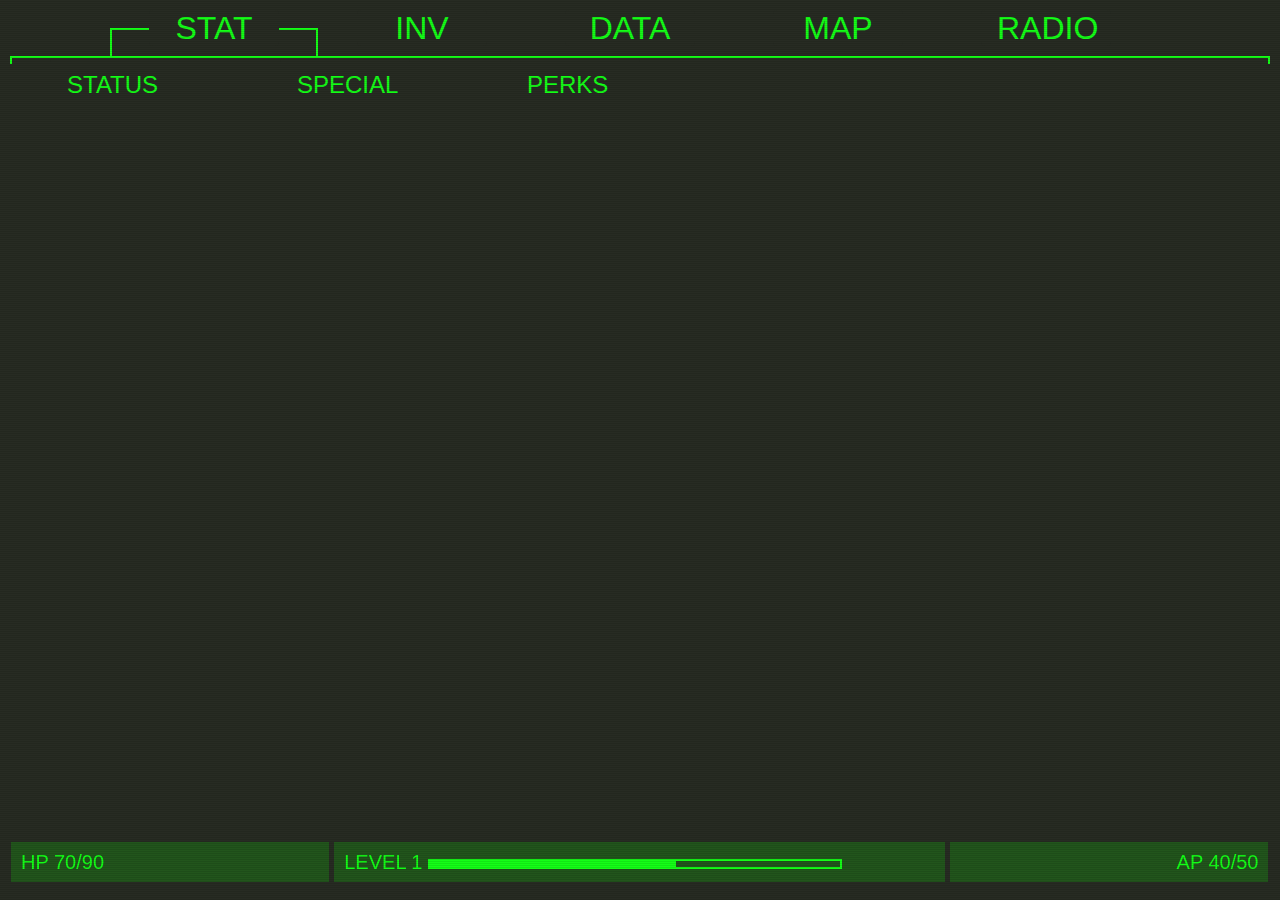
==== index.html @ 81b5ef6f "Upload project" ====
<!DOCTYPE html>
<html lang="en">

<head>
    <meta charset="UTF-8">
    <meta name="viewport" content="width=device-width, initial-scale=1.0">
    <meta http-equiv="X-UA-Compatible" content="ie=edge">
    <link rel="stylesheet" href="https://stackpath.bootstrapcdn.com/bootstrap/4.4.1/css/bootstrap.min.css"
        integrity="sha384-Vkoo8x4CGsO3+Hhxv8T/Q5PaXtkKtu6ug5TOeNV6gBiFeWPGFN9MuhOf23Q9Ifjh" crossorigin="anonymous">
    <link rel="stylesheet" href="css/pipboy.css">
    <title>PipBoy</title>
</head>

<body>
    <nav class="navbar navbar-expand-sm navbar-top navbar-light>">
        <div class="collapse navbar-collapse" id="mainNav">
            <ul class="nav nav-pills nav-fill">
                <li class="nav-item active">
                    <a href="index.html" class="nav-link">STAT</a>
                </li>
                <li class="nav-item">
                    <a href="item.html" class="nav-link">INV</a>
                </li>
                <li class="nav-item ">
                    <a href="#" class="nav-link">DATA</a>
                </li>
                <li class="nav-item">
                    <a href="#" class="nav-link">MAP</a>
                </li>
                <li class="nav-item">
                    <a href="#" class="nav-link">RADIO</a>
                </li>
            </ul>
        </div>
    </nav>

    <ul class="nav nav-tabs">
        <li class="nav-item">
            <a href="#status" class="nav-link" data-toggle="tab" role="tab">STATUS</a>
        </li>
        <li class="nav-item">
            <a href="#special" class="nav-link" data-toggle="tab" role="tab">SPECIAL</a>
        </li>
        <li class="nav-item">
            <a href="#perks" class="nav-link" data-toggle="tab" role="tab">PERKS</a>
        </li>
    </ul>
    <div class="tab-content">
        <div class="tab-pane fade active" id="status" role="tabpanel">

            <div class="center-image"><img src="vault-boy.png" alt=""></div>

            <div class="stat-bars">
                <div class="row">
                    <div class="col-12">
                        <div class="status-bar">
                            <div class="level-progress">
                                <div class="level-progress-indicator w-90"></div>
                            </div>
                        </div>
                    </div>
                </div>

                <div class="row">
                    <div class="col-3">
                        <div class="status-bar">
                            <div class="level-progress">
                                <div class="level-progress-indicator"></div>
                            </div>
                        </div>
                    </div>
                    <div class="col-6">
                    </div>
                    <div class="col-3">
                        <div class="status-bar">
                            <div class="level-progress">
                                <div class="level-progress-indicator w-75"></div>
                            </div>
                        </div>
                    </div>
                </div>

                <div class="row">
                    <div class="col-3">
                        <div class="status-bar">
                            <div class="level-progress">
                                <div class="level-progress-indicator w-30"></div>
                            </div>
                        </div>
                    </div>
                    <div class="col-6">
                    </div>
                    <div class="col-3">
                        <div class="status-bar">
                            <div class="level-progress">
                                <div class="level-progress-indicator w-90"></div>
                            </div>
                        </div>
                    </div>
                </div>

                <div class="row">
                    <div class="col-12">
                        <div class="status-bar">
                            <div class="level-progress">
                                <div class="level-progress-indicator w-75"></div>
                            </div>
                        </div>
                    </div>
                </div>
            </div>
            <div class="row stat-numbers">
                <div class="col-2 transparent"></div>
                <div class="col-2"><img src="gun.png" class="stat-img" alt=""></div>
                <div class="col-1">
                    <div class="icon"><img src="crosshair.png" class="stat-icon" alt=""></div>
                    <div class="points">18</div>
                </div>
                <div class="col-1 transparent"></div>


                <div class="col-2"><img src="helmet.png" class="stat-img" alt=""></div>
                <div class="col-1">
                    <div class="icon"><img src="energy.png" class="stat-icon" alt=""></div>
                    <div class="points" >18</div>
                </div>
                <div class="col-1">
                    <div class="icon"><img src="radiation.png" class="stat-icon" alt=""></div>
                    <div class="points">18</div>
                </div>
                <div class="col-2 transparent"></div>




            </div>

        </div>
        <div class="tab-pane fade" id="special" role="tabpanel">
            SPECIAL
        </div>
        <div class="tab-pane fade" id="perks" role="tabpanel">
            PERKS
        </div>

    </div>


    <nav class="navbar navbar-expand-sm navbar-light nav-footer ">
        <div class="row pipboy-footer ">
            <div class="col-3">HP 70/90</div>
            <div class="col-6">LEVEL 1
                <div class="level-progress">
                    <div class="level-progress-indicator"></div>
                </div>
            </div>
            <div class="col-3 text-right">AP 40/50</div>
        </div>
    </nav>


    <script src="https://code.jquery.com/jquery-3.4.1.slim.min.js"
        integrity="sha384-J6qa4849blE2+poT4WnyKhv5vZF5SrPo0iEjwBvKU7imGFAV0wwj1yYfoRSJoZ+n" crossorigin="anonymous">
    </script>
    <script src="https://cdn.jsdelivr.net/npm/popper.js@1.16.0/dist/umd/popper.min.js"
        integrity="sha384-Q6E9RHvbIyZFJoft+2mJbHaEWldlvI9IOYy5n3zV9zzTtmI3UksdQRVvoxMfooAo" crossorigin="anonymous">
    </script>
    <script src="https://stackpath.bootstrapcdn.com/bootstrap/4.4.1/js/bootstrap.min.js"
        integrity="sha384-wfSDF2E50Y2D1uUdj0O3uMBJnjuUD4Ih7YwaYd1iqfktj0Uod8GCExl3Og8ifwB6" crossorigin="anonymous">
    </script>
    <script src="js/pipboy.js"></script>
</body>

</html>
---- css/pipboy.css ----
@font-face {
    font-family: Pipboy;
    src: "../monofonto.ttf";
}

body {
    color: #14fe17;
    background: #272b23;
    font-family: Pipboy, sans-serif;
}

body::after {
    height: 100%;
    width: 100%;
    content: "";
    position: absolute;
    left: 0px;
    top: 0px;
    background: repeating-linear-gradient(0deg, rgba(0, 0, 0, 0.5), rgba(0, 0, 0, 0.4) 1px,
            transparent 1px, transparent 2px);
    opacity: 0.2;
    pointer-events: none;
    z-index: 1000;
}

.nav {
    width: calc(100% - 20px);
}

.navbar-top {
    border-bottom: 2px solid #14fe17 !important;
    margin: 0 10px;
    font-size: 32px;
    line-height: 20px;
    padding: 10px 100px;
}

.navbar-top::before,
.navbar-top::after {
    height: 7px;
    width: 2px;
    content: "";
    position: absolute;
    display: block;
    background: #14fe17;
    bottom: -8px;

}

.navbar-top::before {
    left: 0px;
}

.navbar-top::after {
    right: 0px;
}


.nav-link {
    color: #14fe17;
    background: #272b23;
    position: relative;
    z-index: 100;
    width: 130px;
    margin: auto;
    border: none;
}

.nav-link:hover {
    color: #14fe17;
}

.nav-fill .nav-item {
    position: relative;
    width: 110px;

}

.nav-item.active::before {
    position: absolute;
    content: "";
    width: 100%;
    height: 28px;
    background: #272b23;
    top: 18px;
    left: 0px;
    border-left: 2px solid;
    border-right: 2px solid;
    border-top: 2px solid;
    z-index: 10;
}

.nav-link.active {
    background: #272b23 !important;
    border: transparent;
    color: #14fe17 !important;
}



.nav-tabs {

    border: none;
    font-size: 24px;
}

.nav-tabs .nav-item {
    margin: 0 50px;
}


.nav-link:hover {
    border: none;
}

.center-image {
    position: absolute;
    width: 100%;
    left: -10px;
}

.center-image img {
    margin: auto;
    margin-top: 0px;
    display: block;
    position: relative;
    max-height: 300px;
    margin-top: 50px;
    filter: grayscale(1) sepia(100%) hue-rotate(55deg) saturate(7) brightness(1) contrast(1);
}

.status-bar {
    width: 60px;
    margin: auto;
}

.stat-bars .row {
    margin-bottom: 100px;
    margin-top: 50px;
}


.stat-numbers .col-1,
.stat-numbers .col-2 {
    background: rgba(16, 255, 0, 0.2);
    margin-right: 4px;
    margin-top: -50px;
}

.col-1.transparent,
.col-2.transparent {
    background: transparent;
}

.stat-img {
    width: 100%;
    filter: grayscale(1) brightness(200) contrast(0) sepia(100%) hue-rotate(55deg) saturate(20);
    padding-top: 2px;
}

.stat-icon {
    width: 20px;
    margin-left: -6px;
    filter: grayscale(1) brightness(200) contrast(0) sepia(100%) hue-rotate(55deg) saturate(20);
}

.points {
    margin-left: -6px;
}

.nav-footer {
    position: fixed;
    bottom: 0;
    width: calc(100%);
    margin: 10px;
    font-size: 20px;
}

.pipboy-footer {
    width: 102%;
}

.pipboy-footer .col-3,
.pipboy-footer .col-6 {
    background: rgba(16, 255, 0, 0.2);
    padding: 5px 10px;
}


.pipboy-footer .col-6 {
    margin: 0 5px;
    flex: 0 0 48%;
}

.level-progress {
    display: inline-block;
    width: 70%;
    height: 10px;
    border: 2px solid;
}

.level-progress-indicator {
    height: 6px;
    background: #14fe17;
    position: relative;
    width: 60%;
}

.status-bar .w-75 {
    width: 75%;
}

.status-bar .w-30 {
    width: 30%;
}

.status-bar .w-100 {
    width: 75%;
}

#status {
    width: 400px;
    margin: auto;
}


.item-list {
    width: 100%;
    list-style: none;
    margin: 10px;
}

.item-list li a {
    display: block;
    width: 300px;
    color: #14fe17;
    padding: 5px 20px;
    border-radius: 2px;
    text-decoration: none;
}

.item-list li a:hover {
    background: #14fe17;
    color: #272b23;

}

.item-stats{
    font-size: 20px;
    width: 200px;
    position: absolute;
    right: 100px;
    bottom: 130px;
    }

.item-stats .row{
    background: rgba(16, 255, 0, 0.2);
    padding: 3px;
    margin-bottom: 3px;
}

.item-list a.active::before{
    content: "";
    display: block;
    position: absolute;
    width: 10px;
    height: 10px;
    background: #14fe17;
    left: 55px;
    margin-top: 7px;
}

.item-list a.active:hover::before{
    background: #272b23;
}
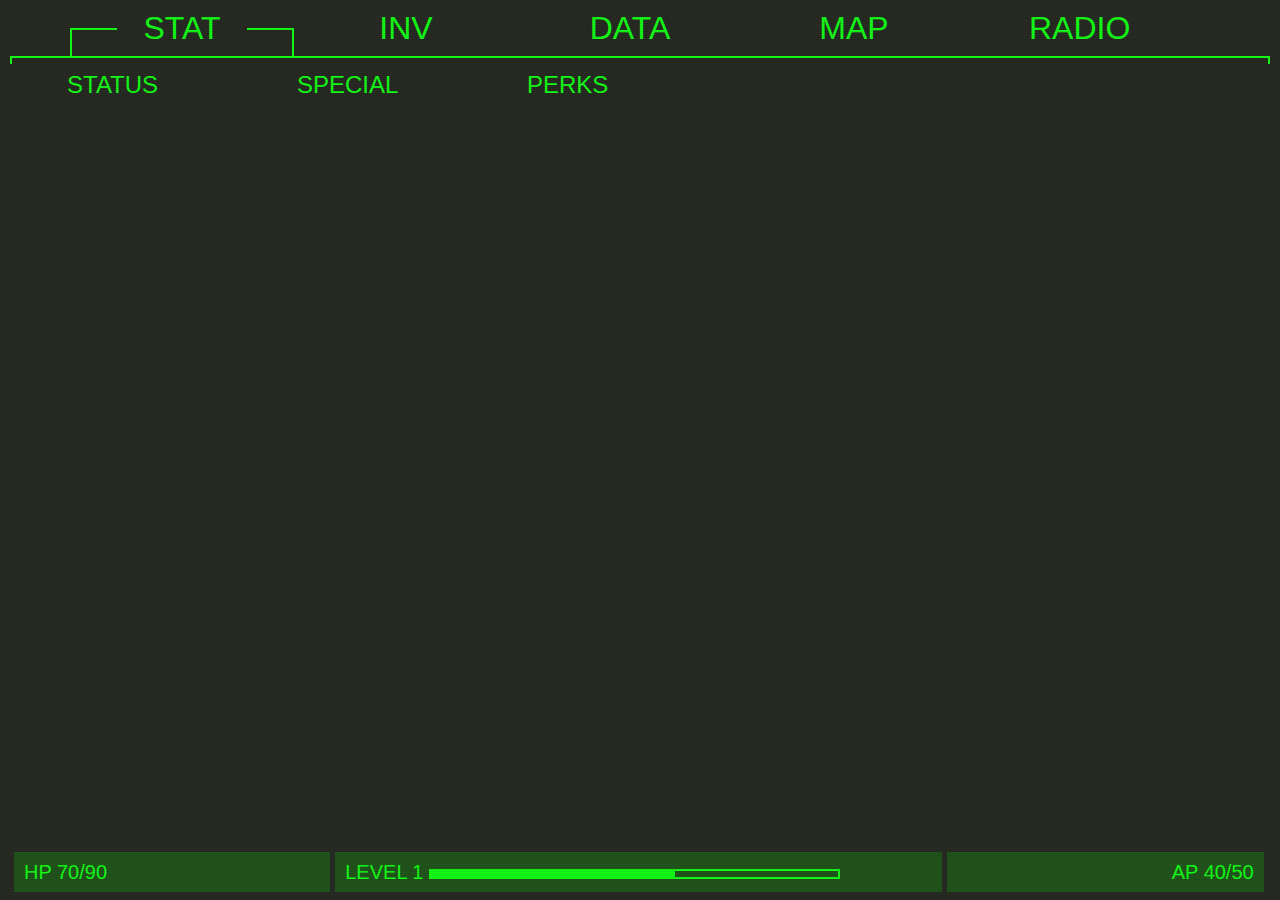
==== commit cd839988: "Add perks, fix page width, relocate images" ====
--- a/index.html
+++ b/index.html
@@ -12,163 +12,238 @@
 </head>
 
 <body>
-    <nav class="navbar navbar-expand-sm navbar-top navbar-light>">
-        <div class="collapse navbar-collapse" id="mainNav">
-            <ul class="nav nav-pills nav-fill">
-                <li class="nav-item active">
-                    <a href="index.html" class="nav-link">STAT</a>
-                </li>
-                <li class="nav-item">
-                    <a href="item.html" class="nav-link">INV</a>
-                </li>
-                <li class="nav-item ">
-                    <a href="#" class="nav-link">DATA</a>
-                </li>
-                <li class="nav-item">
-                    <a href="#" class="nav-link">MAP</a>
-                </li>
-                <li class="nav-item">
-                    <a href="#" class="nav-link">RADIO</a>
-                </li>
-            </ul>
+    <div class="pipboy">
+        <nav class="navbar navbar-expand-sm navbar-top navbar-light>">
+            <div class="collapse navbar-collapse" id="mainNav">
+                <ul class="nav nav-pills nav-fill">
+                    <li class="nav-item active">
+                        <a href="index.html" class="nav-link">STAT</a>
+                    </li>
+                    <li class="nav-item">
+                        <a href="item.html" class="nav-link">INV</a>
+                    </li>
+                    <li class="nav-item ">
+                        <a href="#" class="nav-link">DATA</a>
+                    </li>
+                    <li class="nav-item">
+                        <a href="#" class="nav-link">MAP</a>
+                    </li>
+                    <li class="nav-item">
+                        <a href="#" class="nav-link">RADIO</a>
+                    </li>
+                </ul>
+            </div>
+        </nav>
+
+        <ul class="nav nav-tabs">
+            <li class="nav-item">
+                <a href="#status" class="nav-link" data-toggle="tab" role="tab">STATUS</a>
+            </li>
+            <li class="nav-item">
+                <a href="#special" class="nav-link" data-toggle="tab" role="tab">SPECIAL</a>
+            </li>
+            <li class="nav-item">
+                <a href="#perks" class="nav-link" data-toggle="tab" role="tab">PERKS</a>
+            </li>
+        </ul>
+        <div class="tab-content">
+            <div class="tab-pane fade active" id="status" role="tabpanel">
+
+
+
+                <div class="stat-bars">
+                    <div class="row">
+                        <div class="col-12">
+                            <div class="status-bar">
+                                <div class="level-progress">
+                                    <div class="level-progress-indicator w-90"></div>
+                                </div>
+                            </div>
+                            <div class="center-image"><img src="images/vault-boy.png" alt=""></div>
+                        </div>
+                    </div>
+
+                    <div class="row">
+                        <div class="col-3">
+                            <div class="status-bar">
+                                <div class="level-progress">
+                                    <div class="level-progress-indicator"></div>
+                                </div>
+                            </div>
+                        </div>
+                        <div class="col-6">
+                        </div>
+                        <div class="col-3">
+                            <div class="status-bar">
+                                <div class="level-progress">
+                                    <div class="level-progress-indicator w-75"></div>
+                                </div>
+                            </div>
+                        </div>
+                    </div>
+
+                    <div class="row">
+                        <div class="col-3">
+                            <div class="status-bar">
+                                <div class="level-progress">
+                                    <div class="level-progress-indicator w-30"></div>
+                                </div>
+                            </div>
+                        </div>
+                        <div class="col-6">
+                        </div>
+                        <div class="col-3">
+                            <div class="status-bar">
+                                <div class="level-progress">
+                                    <div class="level-progress-indicator w-90"></div>
+                                </div>
+                            </div>
+                        </div>
+                    </div>
+
+                    <div class="row">
+                        <div class="col-12">
+                            <div class="status-bar">
+                                <div class="level-progress">
+                                    <div class="level-progress-indicator w-75"></div>
+                                </div>
+                            </div>
+                        </div>
+                    </div>
+                </div>
+                <div class="row stat-numbers">
+                    <div class="col-2 transparent"></div>
+                    <div class="col-2"><img src="images/gun.png" class="stat-img" alt=""></div>
+                    <div class="col-1">
+                        <div class="icon"><img src="images/rosshair.png" class="stat-icon" alt=""></div>
+                        <div class="points">18</div>
+                    </div>
+                    <div class="col-1 transparent"></div>
+
+
+                    <div class="col-2"><img src="images/helmet.png" class="stat-img" alt=""></div>
+                    <div class="col-1">
+                        <div class="icon"><img src="images/energy.png" class="stat-icon" alt=""></div>
+                        <div class="points">18</div>
+                    </div>
+                    <div class="col-1">
+                        <div class="icon"><img src="images/radiation.png" class="stat-icon" alt=""></div>
+                        <div class="points">18</div>
+                    </div>
+                    <div class="col-2 transparent"></div>
+
+
+
+
+                </div>
+
+            </div>
+            <div class="tab-pane fade" id="special" role="tabpanel">
+                <div class="row">
+                    <div class="col-6">
+                        <div class="special-list">
+                            <div class="row" name="strength">
+                                <div class="col-8">Strength</div>
+                                <div class="col-4 text-right">6</div>
+                            </div>
+                            <div class="row" name="perception">
+                                <div class="col-8">Perception</div>
+                                <div class="col-4 text-right">3</div>
+                            </div>
+                            <div class="row" name="endurance">
+                                <div class="col-8">Endurance</div>
+                                <div class="col-4 text-right">4</div>
+                            </div>
+                            <div class="row" name="charisma">
+                                <div class="col-8">Charisma</div>
+                                <div class="col-4 text-right">8</div>
+                            </div>
+                            <div class="row" name="intelligence">
+                                <div class="col-8">Intelligence</div>
+                                <div class="col-4 text-right">9</div>
+                            </div>
+                            <div class="row" name="agility">
+                                <div class="col-8">Agility</div>
+                                <div class="col-4 text-right">3</div>
+                            </div>
+                            <div class="row" name="luck">
+                                <div class="col-8">Luck</div>
+                                <div class="col-4 text-right">8</div>
+                            </div>
+
+                        </div>
+                    </div>
+
+                    <div class="col-6">
+                        <img src="images/strength.png" class="special-img" alt="">
+                        <p class="description">A measure of your raw physical power. It affects how much you can carry and the damage of all melee attacks. </p>
+
+                    </div>
+                </div>
+            </div>
+
+
+            <div class="tab-pane fade" id="perks" role="tabpanel">
+                <div class="row">
+                    <div class="col-6">
+                        <div class="perk-list">
+                            <div class="row" name="big_leagues">
+                                <div class="col-12">Big Leagues</div>
+                            </div>
+                            <div class="row" name="heavy_gunner">
+                                <div class="col-12">Heavy Gunner</div>
+
+                            </div>
+                            <div class="row" name="awareness">
+                                <div class="col-12">Awareness</div>
+
+                            </div>
+                            <div class="row" name="cap_collector">
+                                <div class="col-12">Cap Collector</div>
+
+                            </div>
+                            <div class="row" name="medic">
+                                <div class="col-12">Medic</div>
+
+                            </div>
+                            <div class="row" name="mysterious_stranger">
+                                <div class="col-12">Mysterious Stranger</div>
+
+                            </div>
+                        </div>
+                    </div>
+                    <div class="col-6">
+                        <img src="images/big_leagues.png" class="perk-img" alt="">
+                        <p class="description">Swing for the fences! Do 20% more melee weapon damage. </p>
+
+                    </div>
+
+                </div>
+            </div>
+
+            <nav class="navbar navbar-expand-sm navbar-light nav-footer ">
+                <div class="row pipboy-footer ">
+                    <div class="col-3">HP 70/90</div>
+                    <div class="col-6">LEVEL 1
+                        <div class="level-progress">
+                            <div class="level-progress-indicator"></div>
+                        </div>
+                    </div>
+                    <div class="col-3 text-right">AP 40/50</div>
+                </div>
+            </nav>
+
         </div>
-    </nav>
-
-    <ul class="nav nav-tabs">
-        <li class="nav-item">
-            <a href="#status" class="nav-link" data-toggle="tab" role="tab">STATUS</a>
-        </li>
-        <li class="nav-item">
-            <a href="#special" class="nav-link" data-toggle="tab" role="tab">SPECIAL</a>
-        </li>
-        <li class="nav-item">
-            <a href="#perks" class="nav-link" data-toggle="tab" role="tab">PERKS</a>
-        </li>
-    </ul>
-    <div class="tab-content">
-        <div class="tab-pane fade active" id="status" role="tabpanel">
-
-            <div class="center-image"><img src="vault-boy.png" alt=""></div>
-
-            <div class="stat-bars">
-                <div class="row">
-                    <div class="col-12">
-                        <div class="status-bar">
-                            <div class="level-progress">
-                                <div class="level-progress-indicator w-90"></div>
-                            </div>
-                        </div>
-                    </div>
-                </div>
-
-                <div class="row">
-                    <div class="col-3">
-                        <div class="status-bar">
-                            <div class="level-progress">
-                                <div class="level-progress-indicator"></div>
-                            </div>
-                        </div>
-                    </div>
-                    <div class="col-6">
-                    </div>
-                    <div class="col-3">
-                        <div class="status-bar">
-                            <div class="level-progress">
-                                <div class="level-progress-indicator w-75"></div>
-                            </div>
-                        </div>
-                    </div>
-                </div>
-
-                <div class="row">
-                    <div class="col-3">
-                        <div class="status-bar">
-                            <div class="level-progress">
-                                <div class="level-progress-indicator w-30"></div>
-                            </div>
-                        </div>
-                    </div>
-                    <div class="col-6">
-                    </div>
-                    <div class="col-3">
-                        <div class="status-bar">
-                            <div class="level-progress">
-                                <div class="level-progress-indicator w-90"></div>
-                            </div>
-                        </div>
-                    </div>
-                </div>
-
-                <div class="row">
-                    <div class="col-12">
-                        <div class="status-bar">
-                            <div class="level-progress">
-                                <div class="level-progress-indicator w-75"></div>
-                            </div>
-                        </div>
-                    </div>
-                </div>
-            </div>
-            <div class="row stat-numbers">
-                <div class="col-2 transparent"></div>
-                <div class="col-2"><img src="gun.png" class="stat-img" alt=""></div>
-                <div class="col-1">
-                    <div class="icon"><img src="crosshair.png" class="stat-icon" alt=""></div>
-                    <div class="points">18</div>
-                </div>
-                <div class="col-1 transparent"></div>
-
-
-                <div class="col-2"><img src="helmet.png" class="stat-img" alt=""></div>
-                <div class="col-1">
-                    <div class="icon"><img src="energy.png" class="stat-icon" alt=""></div>
-                    <div class="points" >18</div>
-                </div>
-                <div class="col-1">
-                    <div class="icon"><img src="radiation.png" class="stat-icon" alt=""></div>
-                    <div class="points">18</div>
-                </div>
-                <div class="col-2 transparent"></div>
-
-
-
-
-            </div>
-
-        </div>
-        <div class="tab-pane fade" id="special" role="tabpanel">
-            SPECIAL
-        </div>
-        <div class="tab-pane fade" id="perks" role="tabpanel">
-            PERKS
-        </div>
-
-    </div>
-
-
-    <nav class="navbar navbar-expand-sm navbar-light nav-footer ">
-        <div class="row pipboy-footer ">
-            <div class="col-3">HP 70/90</div>
-            <div class="col-6">LEVEL 1
-                <div class="level-progress">
-                    <div class="level-progress-indicator"></div>
-                </div>
-            </div>
-            <div class="col-3 text-right">AP 40/50</div>
-        </div>
-    </nav>
-
-
-    <script src="https://code.jquery.com/jquery-3.4.1.slim.min.js"
-        integrity="sha384-J6qa4849blE2+poT4WnyKhv5vZF5SrPo0iEjwBvKU7imGFAV0wwj1yYfoRSJoZ+n" crossorigin="anonymous">
-    </script>
-    <script src="https://cdn.jsdelivr.net/npm/popper.js@1.16.0/dist/umd/popper.min.js"
-        integrity="sha384-Q6E9RHvbIyZFJoft+2mJbHaEWldlvI9IOYy5n3zV9zzTtmI3UksdQRVvoxMfooAo" crossorigin="anonymous">
-    </script>
-    <script src="https://stackpath.bootstrapcdn.com/bootstrap/4.4.1/js/bootstrap.min.js"
-        integrity="sha384-wfSDF2E50Y2D1uUdj0O3uMBJnjuUD4Ih7YwaYd1iqfktj0Uod8GCExl3Og8ifwB6" crossorigin="anonymous">
-    </script>
-    <script src="js/pipboy.js"></script>
+        <script src="https://code.jquery.com/jquery-3.4.1.slim.min.js"
+            integrity="sha384-J6qa4849blE2+poT4WnyKhv5vZF5SrPo0iEjwBvKU7imGFAV0wwj1yYfoRSJoZ+n" crossorigin="anonymous">
+        </script>
+        <script src="https://cdn.jsdelivr.net/npm/popper.js@1.16.0/dist/umd/popper.min.js"
+            integrity="sha384-Q6E9RHvbIyZFJoft+2mJbHaEWldlvI9IOYy5n3zV9zzTtmI3UksdQRVvoxMfooAo" crossorigin="anonymous">
+        </script>
+        <script src="https://stackpath.bootstrapcdn.com/bootstrap/4.4.1/js/bootstrap.min.js"
+            integrity="sha384-wfSDF2E50Y2D1uUdj0O3uMBJnjuUD4Ih7YwaYd1iqfktj0Uod8GCExl3Og8ifwB6" crossorigin="anonymous">
+        </script>
+        <script src="js/pipboy.js"></script>
 </body>
 
 </html>--- a/css/pipboy.css
+++ b/css/pipboy.css
@@ -7,11 +7,13 @@
     color: #14fe17;
     background: #272b23;
     font-family: Pipboy, sans-serif;
+    
 }
 
 body::after {
     height: 100%;
     width: 100%;
+    min-width: 950px;
     content: "";
     position: absolute;
     left: 0px;
@@ -22,6 +24,20 @@
     pointer-events: none;
     z-index: 1000;
 }
+a {
+    color: #14fe17;
+}
+p{
+    max-width: 500px;
+    margin: auto;
+}
+
+.pipboy{
+    min-width: 900px;
+    max-width: 1300px;
+    margin: auto;
+}
+
 
 .nav {
     width: calc(100% - 20px);
@@ -32,7 +48,7 @@
     margin: 0 10px;
     font-size: 32px;
     line-height: 20px;
-    padding: 10px 100px;
+    padding: 10px 60px;
 }
 
 .navbar-top::before,
@@ -168,16 +184,23 @@
     margin-left: -6px;
 }
 
+/* .tab-content{
+    height: 700px;
+} */
+
 .nav-footer {
-    position: fixed;
-    bottom: 0;
-    width: calc(100%);
-    margin: 10px;
+    position: absolute;
+    bottom: 0px;
+    width: 100%;
+    margin: auto;
     font-size: 20px;
+    min-width: 900px;
+    max-width: 1300px;
 }
 
 .pipboy-footer {
     width: 102%;
+    margin-left: -2px;
 }
 
 .pipboy-footer .col-3,
@@ -223,14 +246,17 @@
     margin: auto;
 }
 
-
-.item-list {
+#weapons{
+    width: 70%;
+}
+
+.item-list, .special-list, .perk-list {
     width: 100%;
     list-style: none;
     margin: 10px;
 }
 
-.item-list li a {
+.item-list li a{
     display: block;
     width: 300px;
     color: #14fe17;
@@ -239,18 +265,42 @@
     text-decoration: none;
 }
 
-.item-list li a:hover {
+.special-list .row, .perk-list .row{
+    width: 400px;
+    margin: auto;
+    margin-top: 30px;
+    padding: 10px;
+    /* margin-left: 20px; */
+    font-size: 26px;
+}
+
+.special-img, .perk-img{
+    height: 350px;
+    width: 350px;
+    margin-top: 100px;
+    margin-left: 15%;
+    filter: grayscale(1) sepia(100%) hue-rotate(55deg) saturate(7) brightness(1) contrast(1);
+}
+
+.description{
+    margin-top: 50px;
+    font-size: 20px;
+}
+
+
+.item-list li a:hover, .special-list .row:hover, .perk-list .row:hover {
     background: #14fe17;
-    color: #272b23;
+    color: #272b23 !important;
+    
 
 }
 
 .item-stats{
     font-size: 20px;
     width: 200px;
-    position: absolute;
-    right: 100px;
-    bottom: 130px;
+    position: relative;
+    top: 400px;
+    left: 100px;
     }
 
 .item-stats .row{
@@ -266,10 +316,13 @@
     width: 10px;
     height: 10px;
     background: #14fe17;
-    left: 55px;
+    left: 40px;
     margin-top: 7px;
+    margin-left: 25px;
 }
 
 .item-list a.active:hover::before{
     background: #272b23;
-}+}
+
+
